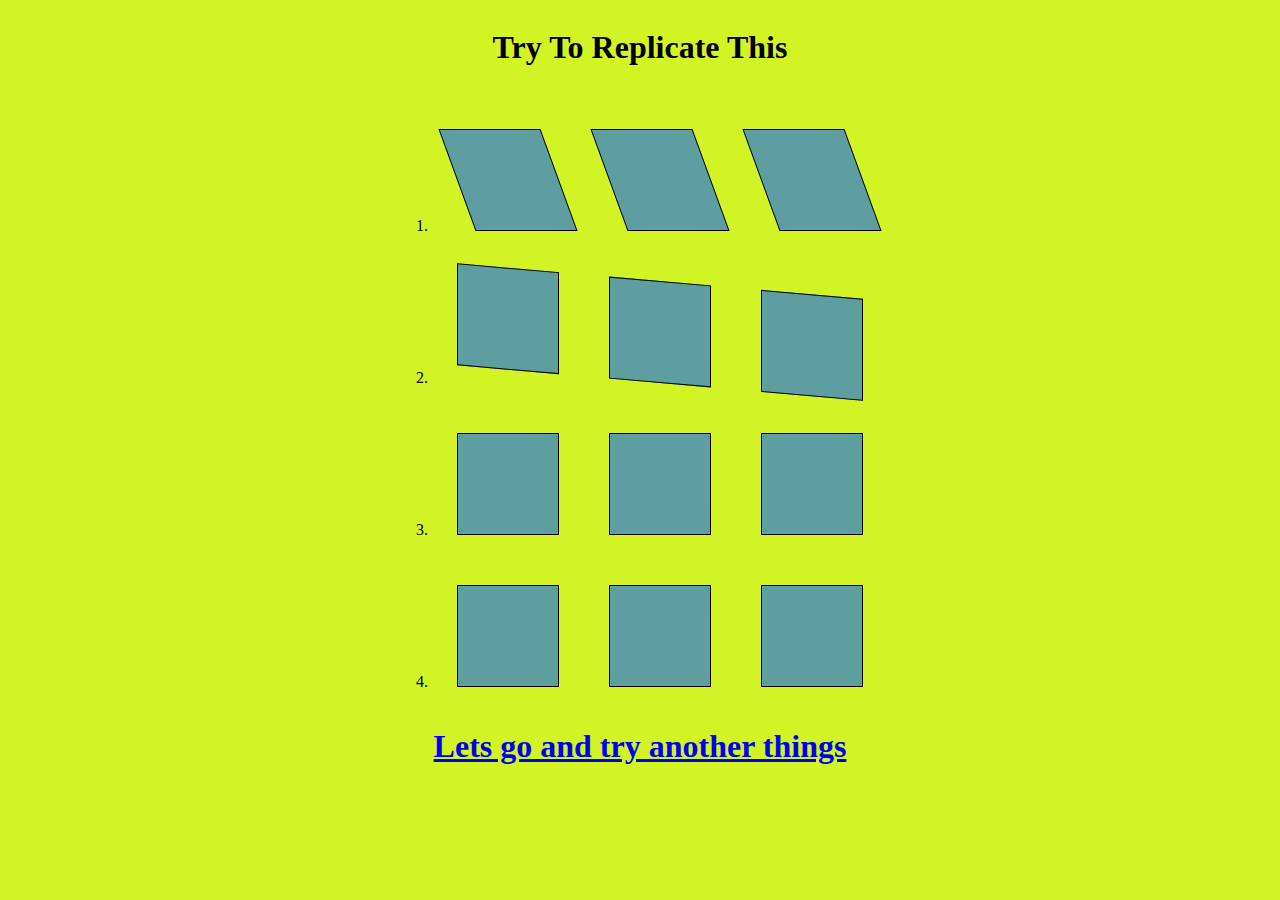
==== index.html @ cefad75f "first commit" ====
<!DOCTYPE html>
<html lang="en">
<head>
    <meta charset="UTF-8">
    <meta http-equiv="X-UA-Compatible" content="IE=edge">
    <meta name="viewport" content="width=device-width, initial-scale=1.0">
    <title>css-handson-5</title>
    <link rel="stylesheet" href="./css/style.css">
</head>
<h1>Try To Replicate This</h1>

<ol>
    <li>
        <div class="first">
            <div class="row row-1"></div>
            <div class="row row-1"></div>
            <div class="row row-1"></div>
        </div>
    </li>
    <li>
        <div class="second">
            <div class="row row-2"></div>
            <div class="row row-2"></div>
            <div class="row row-2"></div>
        </div>
    </li>
    <li>
        <div class="third">
            <div class="row row-3"></div>
            <div class="row row-3"></div>
            <div class="row row-3"></div>
        </div>
    </li>
    <li>
        <div class="forth">
            <div class="row col-1"></div>
            <div class="row col-2"></div>
            <div class="row col-3"></div>
        </div>
    </li>
</ol>
<a href="./next.html">Lets go and try another things</a>
</body>
</html>
---- css/style.css ----
body {
  background-color: rgba(205, 243, 14, 0.91);
  display: grid;
  place-items: center;
}
div {
  display: flex;
}
.row {
  width: 100px;
  height: 100px;
  margin: 25px;
  background-color: cadetblue;
  border: 1px solid black;
}
.first {
  transition: 2s;
  transform: skewX(20deg);
}
.first:hover {
  transform: skewX(-20deg);
}
.second {
  transition: 2s;
  transform: skewY(5deg);
}
.second:hover {
  transform: skewY(-5deg);
}

a {
  font-size: 32px;
  font-weight: bold;
}
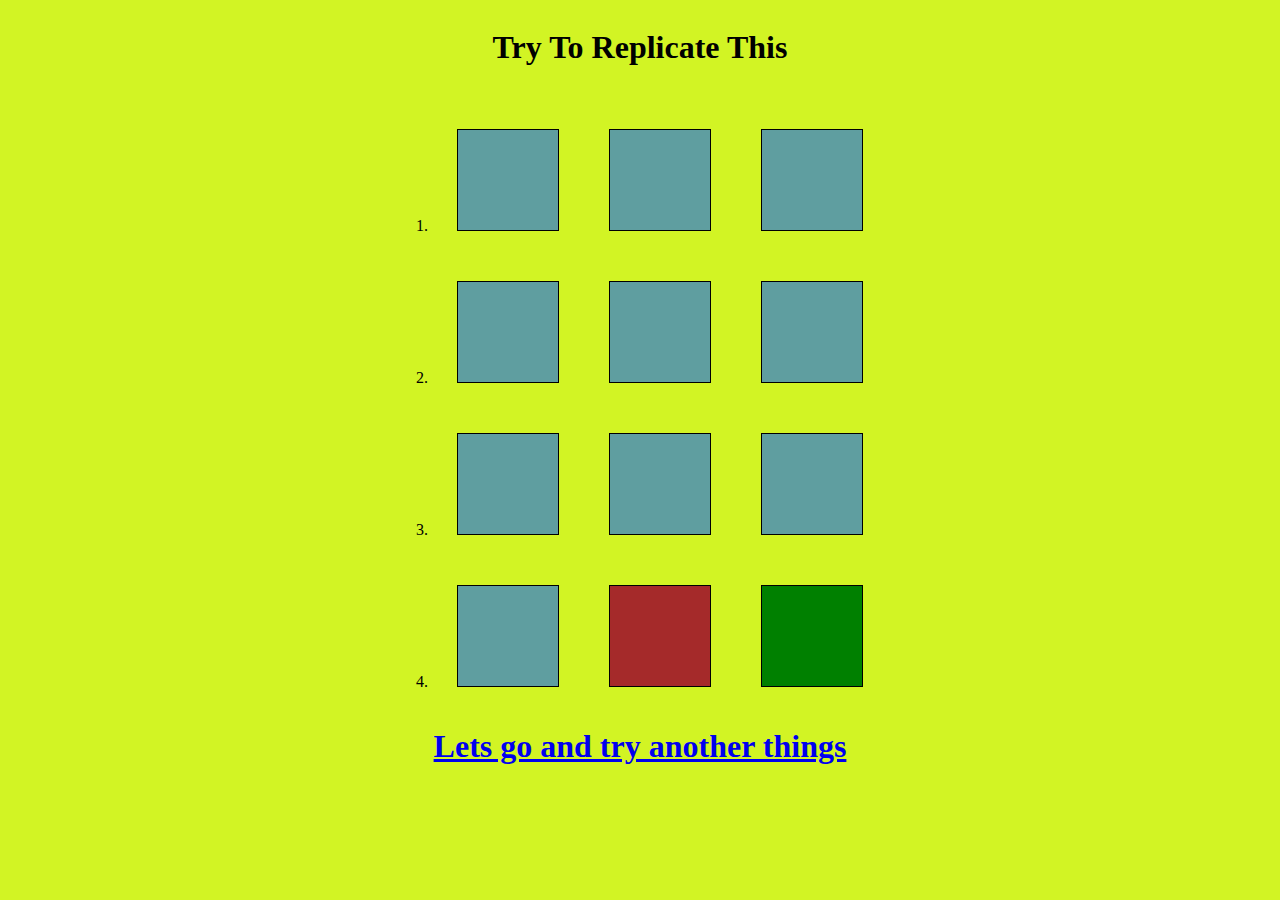
==== commit 7b57b78d: "Finish my Handson-5" ====
--- a/index.html
+++ b/index.html
@@ -11,28 +11,28 @@
 
 <ol>
     <li>
-        <div class="first">
+        <div class="container first">
             <div class="row row-1"></div>
             <div class="row row-1"></div>
             <div class="row row-1"></div>
         </div>
     </li>
     <li>
-        <div class="second">
+        <div class="container second">
             <div class="row row-2"></div>
             <div class="row row-2"></div>
             <div class="row row-2"></div>
         </div>
     </li>
     <li>
-        <div class="third">
+        <div class="container third">
             <div class="row row-3"></div>
             <div class="row row-3"></div>
             <div class="row row-3"></div>
         </div>
     </li>
     <li>
-        <div class="forth">
+        <div class="container forth">
             <div class="row col-1"></div>
             <div class="row col-2"></div>
             <div class="row col-3"></div>
--- a/css/style.css
+++ b/css/style.css
@@ -3,7 +3,7 @@
   display: grid;
   place-items: center;
 }
-div {
+.container {
   display: flex;
 }
 .row {
@@ -13,21 +13,88 @@
   background-color: cadetblue;
   border: 1px solid black;
 }
-.first {
-  transition: 2s;
-  transform: skewX(20deg);
-}
-.first:hover {
-  transform: skewX(-20deg);
-}
-.second {
-  transition: 2s;
-  transform: skewY(5deg);
-}
-.second:hover {
-  transform: skewY(-5deg);
+.first div {
+  animation: first 2s infinite;
 }
 
+@keyframes first {
+  from {
+    transform: skewX(30deg);
+  }
+  to {
+    transform: skewX(-30deg);
+  }
+}
+.second div {
+  animation: second 2s infinite;
+}
+
+@keyframes second {
+  from {
+    transform: skewY(20deg);
+  }
+  to {
+    transform: skewY(-20deg);
+  }
+}
+
+.third div {
+  animation: third 2s infinite;
+}
+@keyframes third {
+  from {
+    transform: rotate(30deg);
+    transition-duration: 5s;
+    transition-delay: now;
+    animation-timing-function: linear;
+    animation-iteration-count: infinite;
+  }
+  to {
+    transform: rotate(160deg);
+  }
+}
+.forth .col-3 {
+  animation: col-3 2s infinite;
+  background-color: green;
+}
+@keyframes col-3 {
+  from {
+    transform: rotate(30deg);
+    transition-duration: 5s;
+    transition-delay: now;
+    animation-timing-function: linear;
+    animation-iteration-count: infinite;
+  }
+  to {
+    transform: rotate(160deg);
+  }
+}
+.col-2 {
+  background-color: brown;
+}
+.forth .col-2 {
+  animation: col-2 2s infinite;
+}
+@keyframes col-2 {
+  from {
+    transform: scaleX(0.2);
+  }
+  to {
+    transform: skewX(2);
+  }
+}
+
+.forth .col-1 {
+  animation: col-1 2s infinite;
+}
+@keyframes col-1 {
+  from {
+    transform: scaleY(0.2);
+  }
+  to {
+    transform: skewY(2);
+  }
+}
 a {
   font-size: 32px;
   font-weight: bold;
